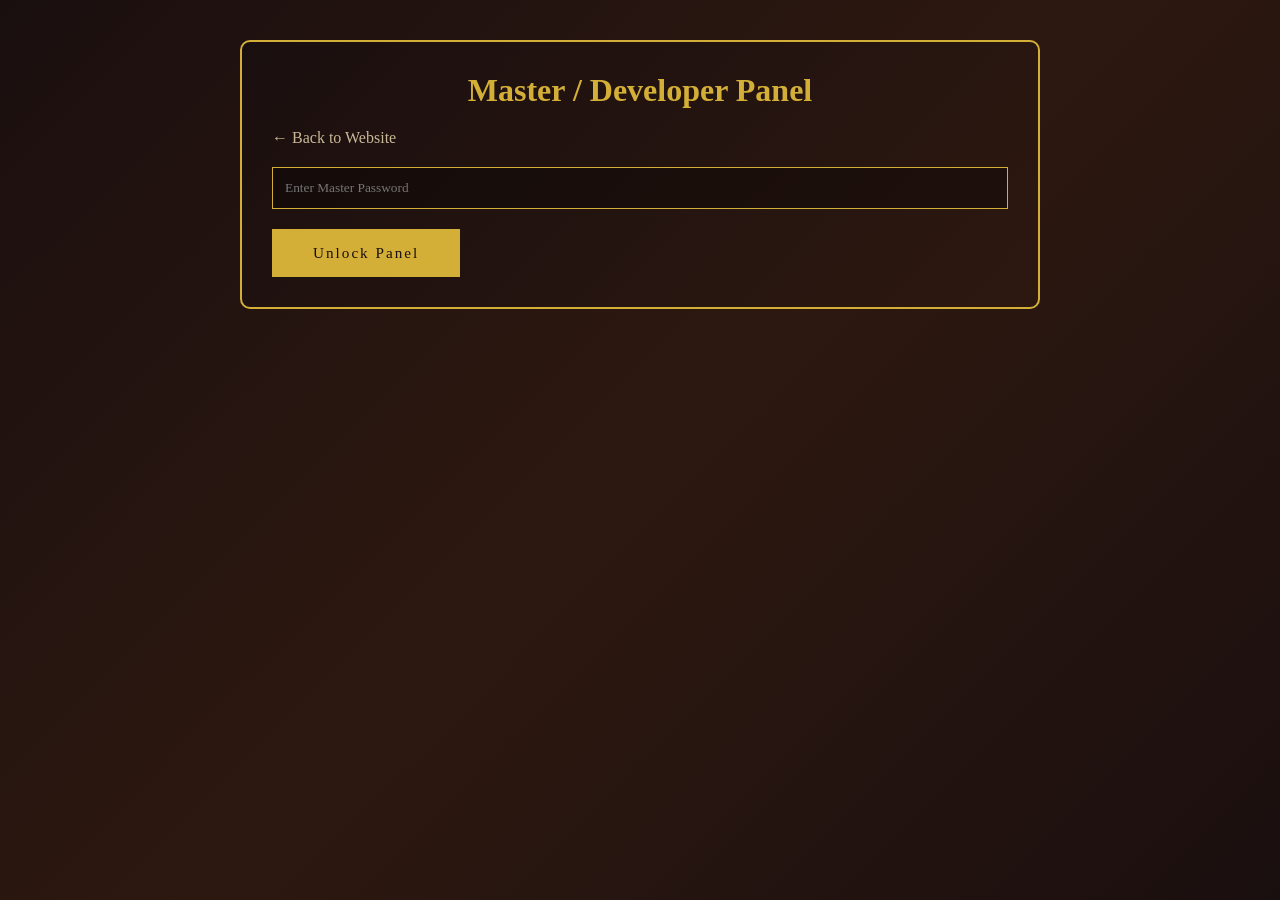
==== masterpanel.html @ 84616681 "Separate master panel into its own file (masterpanel.html)" ====
<!DOCTYPE html>
<html lang="en">
<head>
    <meta charset="UTF-8">
    <meta name="viewport" content="width=device-width, initial-scale=1.0">
    <title>Master / Developer Panel - House Of Viyara26</title>
    <style>
        * {
            margin: 0;
            padding: 0;
            box-sizing: border-box;
        }

        body {
            font-family: 'Georgia', 'Times New Roman', serif;
            background: linear-gradient(135deg, #1a0f0f 0%, #2d1810 50%, #1a0f0f 100%);
            color: #f0e6d2;
            min-height: 100vh;
            padding: 40px 20px;
        }

        .container {
            max-width: 800px;
            margin: 0 auto;
        }

        .panel {
            background: linear-gradient(135deg, #1a0f0f, #2d1810);
            border: 2px solid #d4af37;
            border-radius: 10px;
            padding: 30px;
        }

        h1 {
            color: #d4af37;
            margin-bottom: 20px;
            text-align: center;
            font-size: 2rem;
        }

        .nav-link {
            color: #c9b896;
            text-decoration: none;
            font-size: 1rem;
            margin-bottom: 20px;
            display: block;
        }

        .nav-link:hover {
            color: #d4af37;
        }

        .password-input {
            width: 100%;
            padding: 12px;
            margin-bottom: 20px;
            border: 1px solid #d4af37;
            background: rgba(0, 0, 0, 0.3);
            color: #f0e6d2;
            font-family: Georgia, serif;
        }

        .btn {
            padding: 14px 40px;
            border: 1px solid #d4af37;
            background: transparent;
            color: #d4af37;
            font-size: 0.95rem;
            letter-spacing: 2px;
            font-family: Georgia, serif;
            cursor: pointer;
            transition: all 0.3s ease;
        }

        .btn:hover {
            background: #d4af37;
            color: #1a0f0f;
        }

        .btn-primary {
            background: #d4af37;
            color: #1a0f0f;
        }

        .btn-primary:hover {
            background: #b8860b;
        }

        .section {
            margin-bottom: 30px;
            padding: 15px;
            border: 1px solid rgba(212, 175, 55, 0.3);
            border-radius: 5px;
        }

        .section h3 {
            color: #d4af37;
            margin-bottom: 15px;
        }

        .log-entry {
            padding: 8px;
            margin: 5px 0;
            border-left: 3px solid #d4af37;
            background: rgba(212, 175, 55, 0.05);
            color: #c9b896;
            font-family: monospace;
            font-size: 0.9rem;
        }

        .log-entry.error {
            border-left-color: #ff6b6b;
            background: rgba(255, 107, 107, 0.1);
        }

        .toggle-btn {
            background: #006400;
            border-color: #006400;
            color: white;
        }

        .toggle-btn.blocked {
            background: #8b0000;
            border-color: #8b0000;
        }

        .system-info {
            color: #c9b896;
            font-size: 0.95rem;
            line-height: 1.6;
        }
    </style>
</head>
<body>
    <div class="container">
        <div class="panel">
            <h1>Master / Developer Panel</h1>
            <a href="index.html" class="nav-link">← Back to Website</a>
            
            <div id="masterPasswordSection">
                <input type="password" id="masterPassword" class="password-input" placeholder="Enter Master Password">
                <button class="btn btn-primary" onclick="verifyMasterPassword()">Unlock Panel</button>
            </div>
            
            <div id="masterContent" style="display:none;">
                <div class="section">
                    <h3>Website Status Control</h3>
                    <button class="btn toggle-btn" id="blockToggleBtn" onclick="toggleWebsiteBlock()">Website Active</button>
                </div>
                
                <div class="section">
                    <h3>Diagnostic Logs</h3>
                    <div id="logContainer"></div>
                    <button class="btn" onclick="clearLogs()" style="margin-top:10px;">Clear Logs</button>
                </div>
                
                <div class="section">
                    <h3>System Info</h3>
                    <p id="systemInfo" class="system-info"></p>
                    <p id="productCount" class="system-info"></p>
                </div>
            </div>
        </div>
    </div>

    <script>
        let logs = [];
        let MASTER_PASSWORD = "admin123"; // Change this to your own secure password!

        function verifyMasterPassword() {
            const entered = document.getElementById('masterPassword').value;
            if (entered === MASTER_PASSWORD) {
                document.getElementById('masterPasswordSection').style.display = 'none';
                document.getElementById('masterContent').style.display = 'block';
                loadMasterPanelData();
            } else {
                alert('Incorrect password!');
            }
        }

        function loadMasterPanelData() {
            updateSystemInfo();
            updateWebsiteToggle();
            loadLogs();
        }

        function updateSystemInfo() {
            document.getElementById('systemInfo').innerText = `Browser: ${navigator.userAgent}\nDate: ${new Date().toLocaleString()}`;
            
            // Load products from localStorage to count them
            const savedProducts = localStorage.getItem('viyaraProducts');
            const products = savedProducts ? JSON.parse(savedProducts) : [];
            document.getElementById('productCount').innerText = `Total Products: ${products.length}`;
        }

        function updateWebsiteToggle() {
            const isBlocked = localStorage.getItem('siteBlocked') === 'true';
            const btn = document.getElementById('blockToggleBtn');
            if (isBlocked) {
                btn.classList.add('blocked');
                btn.innerText = 'Website Blocked (Click to Unblock)';
            } else {
                btn.classList.remove('blocked');
                btn.innerText = 'Website Active (Click to Block)';
            }
        }

        function toggleWebsiteBlock() {
            const isBlocked = localStorage.getItem('siteBlocked') === 'true';
            localStorage.setItem('siteBlocked', (!isBlocked).toString());
            updateWebsiteToggle();
        }

        function loadLogs() {
            const saved = localStorage.getItem('masterLogs');
            if (saved) logs = JSON.parse(saved);
            renderLogs();
        }

        function renderLogs() {
            const container = document.getElementById('logContainer');
            if (!logs.length) {
                container.innerHTML = '<p style="color: #888;">No logs yet</p>';
                return;
            }
            container.innerHTML = logs.map(log => `
                <div class="log-entry ${log.type === 'error' ? 'error' : ''}">
                    [${log.time}] ${log.message}
                </div>
            `).join('');
        }

        function clearLogs() {
            logs = [];
            localStorage.setItem('masterLogs', JSON.stringify(logs));
            renderLogs();
        }

        // Load initial data
        window.onload = function() {
            loadLogs();
        };
    </script>
</body>
</html>
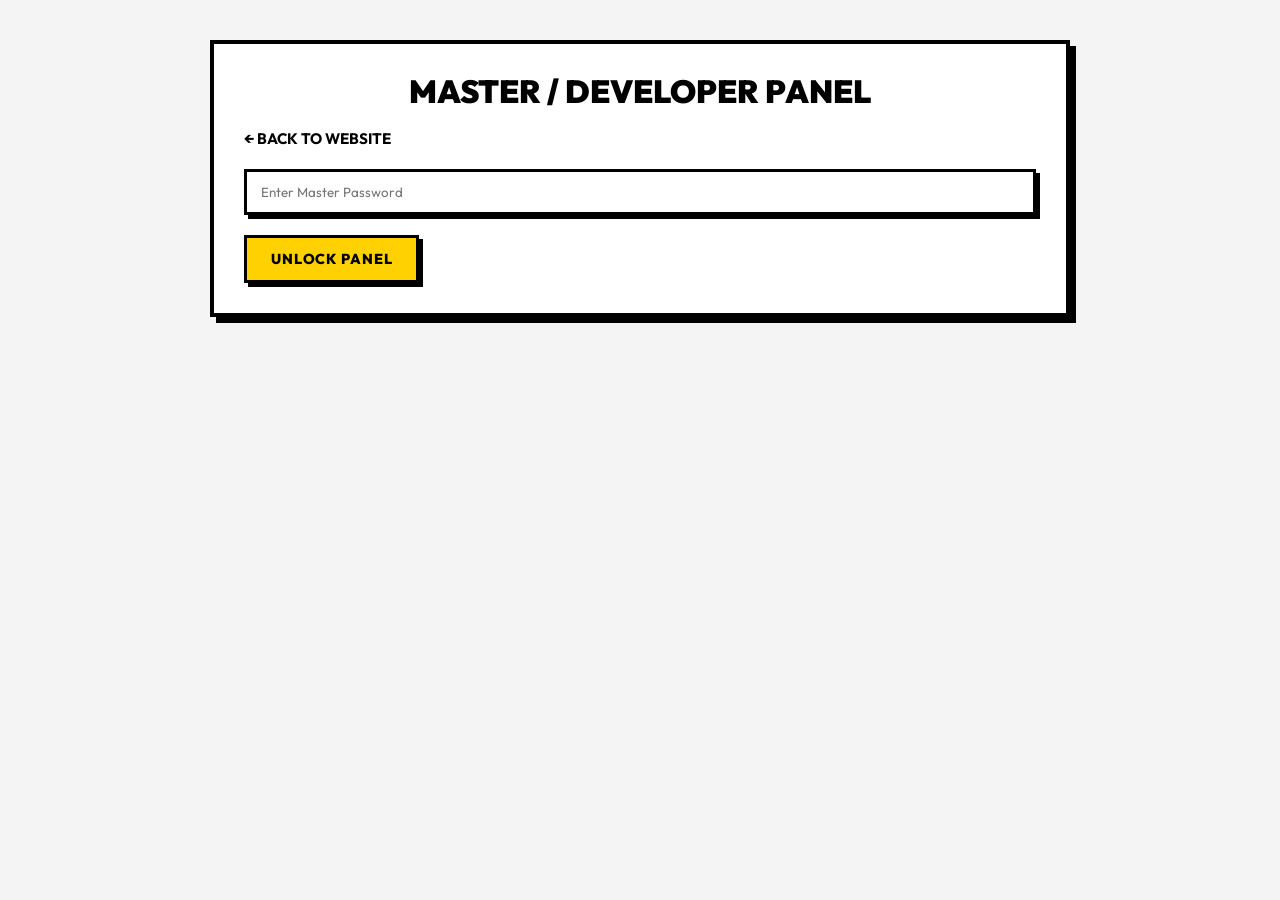
==== commit d41fabb3: "Refactor code structure for improved readability and maintainability" ====
--- a/masterpanel.html
+++ b/masterpanel.html
@@ -4,130 +4,302 @@
     <meta charset="UTF-8">
     <meta name="viewport" content="width=device-width, initial-scale=1.0">
     <title>Master / Developer Panel - House Of Viyara26</title>
+    <link rel="preconnect" href="https://fonts.googleapis.com">
+    <link rel="preconnect" href="https://fonts.gstatic.com" crossorigin>
+    <link href="https://fonts.googleapis.com/css2?family=Outfit:wght@400;500;600;700;800;900&display=swap" rel="stylesheet">
+    <link rel="stylesheet" href="sample design/style.css">
     <style>
+        :root {
+            --primary-color: #000000;
+            --bg-color: #f4f4f4;
+            --card-bg: #ffffff;
+            --accent-yellow: #FFD100;
+            --accent-blue: #00E0FF;
+            --accent-pink: #FF007A;
+            --accent-green: #00FF94;
+            --shadow-color: #000000;
+            --text-color: #000000;
+            --brutal-border: 4px solid #000000;
+            --brutal-shadow: 6px 6px 0px #000000;
+        }
+
         * {
             margin: 0;
             padding: 0;
             box-sizing: border-box;
+            font-family: 'Outfit', sans-serif;
         }
 
         body {
-            font-family: 'Georgia', 'Times New Roman', serif;
-            background: linear-gradient(135deg, #1a0f0f 0%, #2d1810 50%, #1a0f0f 100%);
-            color: #f0e6d2;
+            background: var(--bg-color);
+            color: var(--text-color);
             min-height: 100vh;
             padding: 40px 20px;
         }
 
         .container {
-            max-width: 800px;
+            max-width: 860px;
             margin: 0 auto;
         }
 
         .panel {
-            background: linear-gradient(135deg, #1a0f0f, #2d1810);
-            border: 2px solid #d4af37;
-            border-radius: 10px;
+            background: var(--card-bg);
+            border: var(--brutal-border);
             padding: 30px;
+            box-shadow: var(--brutal-shadow);
         }
 
         h1 {
-            color: #d4af37;
-            margin-bottom: 20px;
+            color: var(--text-color);
+            margin-bottom: 18px;
             text-align: center;
             font-size: 2rem;
+            text-transform: uppercase;
+            font-weight: 900;
         }
 
         .nav-link {
-            color: #c9b896;
+            color: #000;
             text-decoration: none;
-            font-size: 1rem;
+            font-size: 0.95rem;
             margin-bottom: 20px;
-            display: block;
+            display: inline-block;
+            font-weight: 700;
+            text-transform: uppercase;
         }
 
         .nav-link:hover {
-            color: #d4af37;
+            color: var(--accent-pink);
         }
 
         .password-input {
             width: 100%;
-            padding: 12px;
+            padding: 12px 14px;
             margin-bottom: 20px;
-            border: 1px solid #d4af37;
-            background: rgba(0, 0, 0, 0.3);
-            color: #f0e6d2;
-            font-family: Georgia, serif;
+            border: 3px solid #000;
+            background: #fff;
+            color: #000;
+            font-family: 'Outfit', sans-serif;
+            box-shadow: 4px 4px 0px var(--shadow-color);
         }
 
         .btn {
-            padding: 14px 40px;
-            border: 1px solid #d4af37;
-            background: transparent;
-            color: #d4af37;
-            font-size: 0.95rem;
-            letter-spacing: 2px;
-            font-family: Georgia, serif;
+            padding: 12px 24px;
+            border: 3px solid #000;
+            background: var(--accent-yellow);
+            color: #000;
+            font-size: 0.9rem;
+            letter-spacing: 0.06em;
+            font-family: 'Outfit', sans-serif;
             cursor: pointer;
-            transition: all 0.3s ease;
+            transition: all 0.2s ease;
+            font-weight: 800;
+            text-transform: uppercase;
+            box-shadow: 4px 4px 0px var(--shadow-color);
         }
 
         .btn:hover {
-            background: #d4af37;
-            color: #1a0f0f;
+            transform: translate(-2px, -2px);
+            box-shadow: 6px 6px 0px var(--shadow-color);
         }
 
         .btn-primary {
-            background: #d4af37;
-            color: #1a0f0f;
-        }
-
-        .btn-primary:hover {
-            background: #b8860b;
+            background: var(--accent-yellow);
         }
 
         .section {
-            margin-bottom: 30px;
-            padding: 15px;
-            border: 1px solid rgba(212, 175, 55, 0.3);
-            border-radius: 5px;
+            margin-bottom: 24px;
+            padding: 16px;
+            border: 3px solid #000;
+            background: #fff;
+            box-shadow: 4px 4px 0px var(--shadow-color);
         }
 
         .section h3 {
-            color: #d4af37;
-            margin-bottom: 15px;
+            color: var(--text-color);
+            margin-bottom: 12px;
+            text-transform: uppercase;
+            font-weight: 800;
         }
 
         .log-entry {
             padding: 8px;
-            margin: 5px 0;
-            border-left: 3px solid #d4af37;
-            background: rgba(212, 175, 55, 0.05);
-            color: #c9b896;
+            margin: 6px 0;
+            border-left: 4px solid #000;
+            background: #f7f7f7;
+            color: #333;
             font-family: monospace;
             font-size: 0.9rem;
         }
 
         .log-entry.error {
-            border-left-color: #ff6b6b;
-            background: rgba(255, 107, 107, 0.1);
+            border-left-color: var(--accent-pink);
+            background: #fff2f7;
         }
 
         .toggle-btn {
-            background: #006400;
-            border-color: #006400;
-            color: white;
+            background: var(--accent-green);
+            border-color: #000;
+            color: #000;
         }
 
         .toggle-btn.blocked {
-            background: #8b0000;
-            border-color: #8b0000;
+            background: var(--accent-pink);
+            color: #fff;
         }
 
         .system-info {
-            color: #c9b896;
+            color: #333;
             font-size: 0.95rem;
             line-height: 1.6;
+            font-weight: 600;
+        }
+    </style>
+    <link rel="preconnect" href="https://fonts.googleapis.com">
+    <link rel="preconnect" href="https://fonts.gstatic.com" crossorigin>
+    <link href="https://fonts.googleapis.com/css2?family=Outfit:wght@400;500;600;700;800;900&display=swap" rel="stylesheet">
+    <link rel="stylesheet" href="sample%20design/style.css">
+    <style>
+        :root {
+            --primary-color: #000000;
+            --bg-color: #f4f4f4;
+            --card-bg: #ffffff;
+            --accent-yellow: #FFD100;
+            --accent-blue: #00E0FF;
+            --accent-pink: #FF007A;
+            --accent-green: #00FF94;
+            --shadow-color: #000000;
+            --text-color: #000000;
+            --brutal-border: 4px solid #000000;
+            --brutal-shadow: 6px 6px 0px #000000;
+        }
+
+        * {
+            margin: 0;
+            padding: 0;
+            box-sizing: border-box;
+            font-family: 'Outfit', sans-serif;
+        }
+
+        body {
+            background: var(--bg-color);
+            color: var(--text-color);
+            min-height: 100vh;
+            padding: 40px 20px;
+        }
+
+        .container {
+            max-width: 860px;
+            margin: 0 auto;
+        }
+
+        .panel {
+            background: var(--card-bg);
+            border: var(--brutal-border);
+            padding: 30px;
+            box-shadow: var(--brutal-shadow);
+        }
+
+        h1 {
+            color: var(--text-color);
+            margin-bottom: 18px;
+            text-align: center;
+            font-size: 2rem;
+            text-transform: uppercase;
+            font-weight: 900;
+        }
+
+        .nav-link {
+            color: #000;
+            text-decoration: none;
+            font-size: 0.95rem;
+            margin-bottom: 20px;
+            display: inline-block;
+            font-weight: 700;
+            text-transform: uppercase;
+        }
+
+        .nav-link:hover {
+            color: var(--accent-pink);
+        }
+
+        .password-input {
+            width: 100%;
+            padding: 12px 14px;
+            margin-bottom: 20px;
+            border: 3px solid #000;
+            background: #fff;
+            color: #000;
+            font-family: 'Outfit', sans-serif;
+            box-shadow: 4px 4px 0px var(--shadow-color);
+        }
+
+        .btn {
+            padding: 12px 24px;
+            border: 3px solid #000;
+            background: var(--accent-yellow);
+            color: #000;
+            font-size: 0.9rem;
+            letter-spacing: 0.06em;
+            font-family: 'Outfit', sans-serif;
+            cursor: pointer;
+            transition: all 0.2s ease;
+            font-weight: 800;
+            text-transform: uppercase;
+            box-shadow: 4px 4px 0px var(--shadow-color);
+        }
+
+        .btn:hover {
+            transform: translate(-2px, -2px);
+            box-shadow: 6px 6px 0px var(--shadow-color);
+        }
+
+        .section {
+            margin-bottom: 24px;
+            padding: 16px;
+            border: 3px solid #000;
+            background: #fff;
+            box-shadow: 4px 4px 0px var(--shadow-color);
+        }
+
+        .section h3 {
+            color: var(--text-color);
+            margin-bottom: 12px;
+            text-transform: uppercase;
+            font-weight: 800;
+        }
+
+        .log-entry {
+            padding: 8px;
+            margin: 6px 0;
+            border-left: 4px solid #000;
+            background: #f7f7f7;
+            color: #333;
+            font-family: monospace;
+            font-size: 0.9rem;
+        }
+
+        .log-entry.error {
+            border-left-color: var(--accent-pink);
+            background: #fff2f7;
+        }
+
+        .toggle-btn {
+            background: var(--accent-green);
+            border-color: #000;
+            color: #000;
+        }
+
+        .toggle-btn.blocked {
+            background: var(--accent-pink);
+            color: #fff;
+        }
+
+        .system-info {
+            color: #333;
+            font-size: 0.95rem;
+            line-height: 1.6;
+            font-weight: 600;
         }
     </style>
 </head>
@@ -242,4 +414,4 @@
         };
     </script>
 </body>
-</html>
+</html>
--- a/sample design/style.css
+++ b/sample design/style.css
@@ -0,0 +1,3136 @@
+:root {
+    --primary-color: #000000;
+    --bg-color: #f4f4f4;
+    --card-bg: #ffffff;
+    --accent-yellow: #FFD100;
+    --accent-blue: #00E0FF;
+    --accent-pink: #FF007A;
+    --accent-green: #00FF94;
+    --shadow-color: #000000;
+    --text-color: #000000;
+    --brutal-border: 4px solid #000000;
+    --brutal-shadow: 6px 6px 0px #000000;
+    --container-max-width: 1400px;
+    --section-padding: 40px 40px; /* Reduced from 80px */
+}
+
+[data-theme="dark"] {
+    --bg-color: #121212;
+    --card-bg: #1E1E1E;
+    --text-color: #ffffff;
+    --shadow-color: var(--accent-yellow);
+    --brutal-shadow: 8px 8px 0px var(--accent-yellow);
+}
+
+* {
+    margin: 0;
+    padding: 0;
+    box-sizing: border-box;
+    font-family: 'Outfit', sans-serif;
+}
+
+html, body {
+    overflow-x: hidden;
+    width: 100%;
+    position: relative;
+}
+
+img, video, canvas, svg {
+    max-width: 100%;
+    height: auto;
+}
+
+body {
+    background-color: var(--bg-color);
+    color: var(--text-color);
+    line-height: 1.4;
+    overflow-x: hidden;
+    /* transition removed for better performance */
+}
+
+/* --- Typography --- */
+h1, h2, h3, h4 {
+    text-transform: uppercase;
+    font-weight: 900;
+    line-height: 1.1;
+}
+
+/* --- Layout --- */
+.header {
+    background: var(--card-bg);
+    border-bottom: var(--brutal-border);
+    padding: 10px 0; /* Adjusted padding */
+    position: sticky;
+    top: 0;
+    z-index: 1000;
+    min-height: 90px; /* Increased height for better clearance */
+    display: flex;
+    align-items: center;
+}
+
+.header-container {
+    max-width: var(--container-max-width);
+    margin: 0 auto;
+    display: flex;
+    justify-content: space-between;
+    align-items: center;
+    padding: 0 40px;
+    gap: 30px;
+    width: 100%;
+}
+
+.logo {
+    margin: 0 10px 0 0;
+    display: flex;
+    align-items: center;
+}
+
+.logo h1 {
+    margin: 0;
+    line-height: 1;
+}
+
+.logo h1 a {
+    font-size: 1.6rem; /* Slightly smaller for better fit */
+    color: inherit;
+    text-decoration: none;
+    background: var(--accent-yellow);
+    padding: 6px 12px;
+    border: 3px solid #000;
+    box-shadow: 4px 4px 0px #000;
+    display: inline-flex;
+    align-items: center;
+    white-space: nowrap;
+    transform: translateY(0); /* Reset transform */
+}
+
+.nav-links {
+    display: flex;
+    gap: 25px;
+    list-style: none;
+    align-items: center;
+    margin: 0;
+}
+
+.nav-links a {
+    text-decoration: none;
+    color: var(--text-color);
+    font-weight: 800;
+    text-transform: uppercase;
+    font-size: 0.9rem;
+    padding: 10px 15px;
+    border: 3px solid transparent; /* Match border thickness for alignment */
+    transition: all 0.2s;
+    white-space: nowrap;
+    display: inline-flex;
+    align-items: center;
+}
+
+.nav-links a:hover {
+    background: var(--accent-blue);
+    color: #000;
+    border: 3px solid #000;
+    box-shadow: 3px 3px 0px #000;
+}
+
+.header-search-container {
+    position: relative;
+    display: flex;
+    align-items: center;
+    margin: 0;
+    flex: 1; /* Reduced from 3 to take less priority */
+    min-width: 150px; /* Reduced min-width */
+    max-width: 250px; /* Significantly reduced max-width to eliminate empty space */
+    height: 48px;
+}
+
+.header-search-icon {
+    position: absolute;
+    left: 15px;
+    font-size: 1.1rem;
+    color: #000;
+    z-index: 2;
+    pointer-events: none; /* Icon shouldn't interfere with clicks */
+}
+
+.header-search-input {
+    width: 100%;
+    height: 100%;
+    padding: 0 15px 0 50px; /* Slightly more left padding for the icon */
+    border: 3px solid #000;
+    font-weight: 700;
+    font-size: 1rem; /* Slightly larger font */
+    outline: none;
+    box-shadow: 4px 4px 0px #000;
+    background: var(--card-bg);
+    color: var(--text-color);
+    display: block; /* Ensure it behaves as a block element */
+}
+
+.header-search-input::placeholder {
+    color: #666;
+    opacity: 1;
+    font-weight: 600;
+}
+
+.header-search-input:focus {
+    background: var(--accent-yellow);
+    box-shadow: 5px 5px 0px #000;
+}
+
+.header-actions {
+    display: flex;
+    gap: 15px;
+    align-items: center;
+}
+
+/* --- Buttons --- */
+.btn {
+    padding: 12px 24px;
+    font-weight: 900;
+    text-transform: uppercase;
+    cursor: pointer;
+    border: var(--brutal-border);
+    box-shadow: 4px 4px 0px var(--shadow-color);
+    transition: all 0.1s;
+    text-decoration: none;
+    display: inline-flex;
+    align-items: center;
+    justify-content: center;
+    font-size: 0.95rem;
+    gap: 8px;
+    color: #000;
+}
+
+.btn:active {
+    box-shadow: 0px 0px 0px var(--shadow-color);
+    transform: translate(4px, 4px);
+}
+
+.btn-primary { background: var(--accent-yellow); }
+.btn-secondary { background: var(--accent-blue); }
+
+.icon-btn {
+    background: var(--card-bg);
+    border: 3px solid #000;
+    width: 45px; /* Increased size for better alignment */
+    height: 45px;
+    display: flex;
+    align-items: center;
+    justify-content: center;
+    cursor: pointer;
+    font-size: 1.2rem;
+    color: var(--text-color);
+    transition: all 0.2s;
+    position: relative;
+    box-shadow: 3px 3px 0px #000;
+}
+
+.icon-btn:hover {
+    background: var(--accent-green);
+    transform: translate(-1px, -1px);
+    box-shadow: 4px 4px 0px #000;
+}
+
+.menu-btn {
+    display: none; /* Hidden on desktop */
+    flex-direction: column;
+    height: auto;
+    padding: 8px 12px;
+}
+
+.menu-text {
+    font-size: 0.6rem;
+    font-weight: 900;
+    margin-top: 4px;
+}
+
+.cart-badge {
+    position: absolute;
+    top: -5px; /* Adjusted position */
+    right: -5px;
+    background: var(--accent-pink);
+    color: #fff;
+    font-size: 0.7rem;
+    font-weight: 900;
+    min-width: 18px;
+    height: 18px;
+    display: flex;
+    align-items: center;
+    justify-content: center;
+    border: 2px solid #000;
+    border-radius: 50%;
+    padding: 2px;
+    z-index: 5;
+}
+
+/* --- Hero Section --- */
+.hero {
+    display: flex;
+    padding: var(--section-padding);
+    gap: 40px; /* Reduced from 60px */
+    align-items: center;
+    max-width: var(--container-max-width);
+    margin: 0 auto;
+    min-height: 50vh; /* Reduced from 70vh */
+}
+
+.hero-content {
+    flex: 1.2;
+}
+
+.hero-tag {
+    background: var(--accent-pink);
+    color: #fff;
+    padding: 4px 12px;
+    border: 3px solid #000;
+    font-weight: 900;
+    margin-bottom: 16px;
+    display: inline-block;
+    box-shadow: 2px 2px 0px #000;
+    font-size: 0.8rem;
+}
+
+.hero h1 {
+    font-size: 4rem; /* Reduced from 5.5rem */
+    margin-bottom: 20px;
+    color: var(--text-color);
+}
+
+.hero p {
+    font-size: 1.1rem; /* Reduced from 1.4rem */
+    font-weight: 600;
+    margin-bottom: 30px;
+    max-width: 500px;
+}
+
+.hero-btns {
+    display: flex;
+    gap: 12px;
+}
+
+.hero-image {
+    flex: 1;
+    border: 6px solid #000;
+    box-shadow: 12px 12px 0px var(--accent-blue);
+    overflow: hidden;
+    height: 450px; /* Adjusted height for better aspect ratio */
+}
+
+.hero-image img {
+    width: 100%;
+    height: 100%;
+    display: block;
+    object-fit: cover; /* Fill the entire container */
+    object-position: center 30%; /* Focus on the top/middle of the bottle to keep it visible */
+    transition: opacity 0.6s ease;
+}
+
+.hero-image img.fade-out {
+    opacity: 0;
+}
+
+/* --- Preloader & Loading System --- */
+html.is-loading body {
+    overflow: hidden;
+}
+
+#preloader {
+    position: fixed;
+    top: 0;
+    left: 0;
+    width: 100%;
+    height: 100%;
+    background: var(--accent-yellow);
+    z-index: 99999;
+    display: flex;
+    flex-direction: column;
+    align-items: center;
+    justify-content: center;
+    transition: opacity 0.45s ease, visibility 0.45s;
+    overflow: hidden;
+}
+
+#preloader::before,
+#preloader::after {
+    content: '';
+    position: absolute;
+    width: 300px;
+    height: 300px;
+    border: 6px solid #000;
+    opacity: 0.08;
+    animation: loaderSpin 12s linear infinite;
+}
+
+#preloader::before {
+    top: -80px;
+    right: -80px;
+    background: var(--accent-pink);
+}
+
+#preloader::after {
+    bottom: -100px;
+    left: -100px;
+    background: var(--accent-blue);
+    animation-direction: reverse;
+    animation-duration: 16s;
+}
+
+#preloader.fade-out {
+    opacity: 0;
+    visibility: hidden;
+    pointer-events: none;
+}
+
+.loader-scene {
+    position: relative;
+    margin-bottom: 28px;
+    z-index: 2;
+}
+
+.loader-orbit {
+    position: absolute;
+    top: 50%;
+    left: 50%;
+    width: 140px;
+    height: 140px;
+    margin: -70px 0 0 -70px;
+    animation: loaderSpin 3s linear infinite;
+}
+
+.loader-orbit span {
+    position: absolute;
+    width: 18px;
+    height: 18px;
+    background: #000;
+    border: 3px solid #000;
+    box-shadow: 3px 3px 0 var(--accent-pink);
+}
+
+.loader-orbit span:nth-child(1) { top: 0; left: 50%; transform: translateX(-50%); background: var(--accent-pink); }
+.loader-orbit span:nth-child(2) { bottom: 10px; left: 10px; background: var(--accent-blue); }
+.loader-orbit span:nth-child(3) { bottom: 10px; right: 10px; background: var(--accent-green); }
+
+.loader-logo {
+    position: relative;
+    font-size: 2.4rem;
+    font-weight: 900;
+    background: #000;
+    color: #fff;
+    padding: 12px 28px;
+    border: 5px solid #000;
+    box-shadow: 10px 10px 0px #000;
+    animation: loaderBounce 0.7s ease-in-out infinite alternate;
+    z-index: 2;
+}
+
+.loader-bar-container {
+    width: min(280px, 80vw);
+    height: 28px;
+    background: #fff;
+    border: 4px solid #000;
+    position: relative;
+    overflow: hidden;
+    z-index: 2;
+    box-shadow: 5px 5px 0 #000;
+}
+
+.loader-bar {
+    width: 0%;
+    height: 100%;
+    background: linear-gradient(90deg, var(--accent-blue), var(--accent-pink), var(--accent-green));
+    background-size: 200% 100%;
+    animation: loaderShimmer 1.2s linear infinite;
+    transition: width 0.25s ease-out;
+}
+
+.loader-percent {
+    margin-top: 10px;
+    font-weight: 900;
+    font-size: 1.1rem;
+    letter-spacing: 1px;
+    z-index: 2;
+}
+
+.loader-text {
+    margin-top: 8px;
+    font-weight: 800;
+    text-transform: uppercase;
+    letter-spacing: 2px;
+    font-size: 0.85rem;
+    opacity: 0.85;
+    z-index: 2;
+    min-height: 1.2em;
+}
+
+/* Page transition overlay */
+#page-transition {
+    position: fixed;
+    inset: 0;
+    background: var(--accent-yellow);
+    z-index: 99998;
+    display: flex;
+    flex-direction: column;
+    align-items: center;
+    justify-content: center;
+    opacity: 0;
+    visibility: hidden;
+    pointer-events: none;
+    transition: opacity 0.25s ease, visibility 0.25s;
+}
+
+#page-transition.active {
+    opacity: 1;
+    visibility: visible;
+    pointer-events: all;
+}
+
+.page-transition-logo {
+    font-size: 1.8rem;
+    font-weight: 900;
+    background: #000;
+    color: #fff;
+    padding: 8px 20px;
+    border: 4px solid #000;
+    box-shadow: 6px 6px 0 #000;
+    animation: loaderBounce 0.5s ease-in-out infinite alternate;
+}
+
+.page-transition-text {
+    margin-top: 16px;
+    font-weight: 800;
+    text-transform: uppercase;
+    letter-spacing: 2px;
+    font-size: 0.8rem;
+}
+
+/* Lazy-loaded media */
+.lazy-loading,
+img[data-src],
+video[data-src] {
+    background: linear-gradient(110deg, #e8e8e8 8%, #f5f5f5 18%, #e8e8e8 33%);
+    background-size: 200% 100%;
+    animation: lazyShimmer 1.4s ease-in-out infinite;
+}
+
+[data-theme="dark"] .lazy-loading,
+[data-theme="dark"] img[data-src],
+[data-theme="dark"] video[data-src] {
+    background: linear-gradient(110deg, #2a2a2a 8%, #333 18%, #2a2a2a 33%);
+    background-size: 200% 100%;
+}
+
+img.lazy-loaded,
+video.lazy-loaded {
+    animation: lazyFadeIn 0.4s ease forwards;
+}
+
+.product-img img.lazy-loading {
+    filter: blur(8px);
+    transform: scale(1.02);
+}
+
+.product-img img.lazy-loaded {
+    filter: none;
+    transform: none;
+}
+
+.gallery-item.lazy-loading {
+    filter: blur(12px);
+}
+
+.gallery-item.lazy-loaded {
+    filter: none;
+}
+
+.video-placeholder {
+    display: flex;
+    align-items: center;
+    justify-content: center;
+    background: #111;
+    color: #fff;
+    cursor: pointer;
+    position: absolute;
+    inset: 0;
+    z-index: 3;
+}
+
+.video-placeholder i {
+    font-size: 3rem;
+    background: var(--accent-yellow);
+    color: #000;
+    width: 80px;
+    height: 80px;
+    border-radius: 50%;
+    display: flex;
+    align-items: center;
+    justify-content: center;
+    border: 4px solid #000;
+    box-shadow: 6px 6px 0 #000;
+    transition: transform 0.2s;
+}
+
+.video-placeholder:hover i {
+    transform: scale(1.08);
+}
+
+@keyframes loaderBounce {
+    from { transform: scale(1) rotate(-1deg); }
+    to { transform: scale(1.06) rotate(1deg); }
+}
+
+@keyframes loaderSpin {
+    from { transform: rotate(0deg); }
+    to { transform: rotate(360deg); }
+}
+
+@keyframes loaderShimmer {
+    0% { background-position: 200% 0; }
+    100% { background-position: -200% 0; }
+}
+
+@keyframes lazyShimmer {
+    0% { background-position: 200% 0; }
+    100% { background-position: -200% 0; }
+}
+
+@keyframes lazyFadeIn {
+    from { opacity: 0.6; }
+    to { opacity: 1; }
+}
+
+/* --- End Preloader --- */
+
+/* --- Category Cards Optimization --- */
+
+/* --- Mobile Category Scroll --- */
+/* Removed as per user request (fig two) */
+
+/* --- Sections --- */
+.products-section, .categories {
+    padding: 30px 40px; /* More compact */
+    max-width: var(--container-max-width);
+    margin: 0 auto;
+}
+
+.section-header {
+    display: flex;
+    justify-content: space-between;
+    align-items: center;
+    margin-bottom: 30px;
+    padding-bottom: 10px;
+    border-bottom: 4px solid #000;
+}
+
+.section-header h2 {
+    font-size: 2.2rem; /* Reduced from 2.8rem */
+}
+
+.view-all {
+    font-weight: 900;
+    text-decoration: none;
+    color: #000;
+    background: var(--accent-blue);
+    padding: 8px 16px;
+    border: 3px solid #000;
+    box-shadow: 4px 4px 0px #000;
+    font-size: 0.9rem;
+}
+
+.view-all:hover {
+    transform: translate(-2px, -2px);
+    box-shadow: 6px 6px 0px #000;
+}
+
+/* --- Categories --- */
+.category-grid {
+    display: grid;
+    grid-template-columns: repeat(auto-fit, minmax(220px, 1fr));
+    gap: 30px;
+}
+
+.category-card {
+    height: 350px;
+    position: relative;
+    border: var(--brutal-border);
+    box-shadow: var(--brutal-shadow);
+    text-decoration: none;
+    overflow: hidden;
+    display: flex;
+    align-items: flex-end;
+    padding: 30px;
+    transition: all 0.2s;
+}
+
+.category-card:hover {
+    transform: translate(-4px, -4px);
+    box-shadow: 12px 12px 0px var(--shadow-color);
+}
+
+.saree-cat { background: linear-gradient(rgba(0,0,0,0.2), rgba(0,0,0,0.4)), url('https://images.unsplash.com/photo-1610030469983-98e550d6193c?w=600&q=60'); background-size: cover; background-position: center; }
+.kurtis-cat { background: linear-gradient(rgba(0,0,0,0.2), rgba(0,0,0,0.4)), url('https://images.unsplash.com/photo-1609357605129-26f69add5d6e?w=600&q=60'); background-size: cover; background-position: center; }
+.ethnic-cat { background: linear-gradient(rgba(0,0,0,0.2), rgba(0,0,0,0.4)), url('https://images.unsplash.com/photo-1610030470200-a616238b6d49?w=600&q=60'); background-size: cover; background-position: center; }
+.party-cat { background: linear-gradient(rgba(0,0,0,0.2), rgba(0,0,0,0.4)), url('https://images.unsplash.com/photo-1595777457583-95e059d581b8?w=600&q=60'); background-size: cover; background-position: center; }
+.casual-cat { background: linear-gradient(rgba(0,0,0,0.2), rgba(0,0,0,0.4)), url('https://images.unsplash.com/photo-1539109136881-3be0616acf4b?w=600&q=60'); background-size: cover; background-position: center; }
+
+/* Banners Section */
+.banners-section {
+    padding: var(--section-padding);
+    max-width: var(--container-max-width);
+    margin: 0 auto;
+}
+
+.banners-carousel {
+    display: grid;
+    grid-template-columns: repeat(auto-fit, minmax(350px, 1fr));
+    gap: 24px;
+}
+
+.banner-card {
+    position: relative;
+    height: 420px;
+    border: var(--brutal-border);
+    box-shadow: var(--brutal-shadow);
+    overflow: hidden;
+    transition: all 0.2s ease;
+    opacity: 0;
+    transform: scale(0.98);
+    position: absolute;
+    inset: 0;
+    width: 100%;
+}
+
+.banner-card.active {
+    opacity: 1;
+    transform: scale(1);
+    position: relative;
+}
+
+.banner-slide {
+    transition: opacity 0.8s ease, transform 0.8s ease;
+}
+
+.banner-card:hover {
+    transform: translate(-2px, -2px);
+    box-shadow: 8px 8px 0px var(--shadow-color);
+}
+
+.banner-card img {
+    width: 100%;
+    height: 100%;
+    object-fit: cover;
+}
+
+.banner-slider {
+    position: relative;
+    min-height: 420px;
+}
+
+.banner-dots {
+    display: flex;
+    justify-content: center;
+    gap: 8px;
+    margin-top: 18px;
+}
+
+.banner-dot {
+    width: 12px;
+    height: 12px;
+    border-radius: 50%;
+    border: none;
+    background: rgba(255,255,255,0.55);
+    cursor: pointer;
+    transition: transform 0.2s ease, background 0.2s ease;
+}
+
+.banner-dot.active {
+    background: var(--accent-yellow);
+    transform: scale(1.2);
+}
+
+.banner-overlay {
+    position: absolute;
+    bottom: 0;
+    left: 0;
+    right: 0;
+    background: linear-gradient(to top, rgba(0,0,0,0.85), transparent);
+    padding: 24px;
+    display: flex;
+    flex-direction: column;
+    justify-content: flex-end;
+}
+
+.banner-title {
+    font-size: 1.4rem;
+    font-weight: 900;
+    color: white;
+    text-transform: uppercase;
+    margin-bottom: 6px;
+}
+
+.banner-subtitle {
+    font-size: 0.95rem;
+    font-weight: 600;
+    color: rgba(255,255,255,0.9);
+    margin-bottom: 12px;
+}
+
+.banner-cta {
+    display: inline-flex;
+    align-items: center;
+    gap: 8px;
+    padding: 8px 16px;
+    background: var(--accent-yellow);
+    color: #000;
+    font-weight: 900;
+    text-transform: uppercase;
+    font-size: 0.8rem;
+    border: 3px solid #000;
+    box-shadow: 3px 3px 0px #000;
+    text-decoration: none;
+    width: fit-content;
+}
+
+.banner-cta:hover {
+    transform: translate(-1px, -1px);
+    box-shadow: 4px 4px 0px #000;
+}
+
+.cat-info {
+    color: #fff;
+    z-index: 2;
+}
+
+.cat-info h3 {
+    font-size: 1.8rem; /* Slightly reduced for 3-column layout */
+    margin-bottom: 10px;
+    text-shadow: 2px 2px 0px #000;
+}
+
+.cat-info span {
+    font-weight: 900;
+    background: #fff;
+    color: #000;
+    padding: 6px 16px;
+    border: 3px solid #000;
+    box-shadow: 3px 3px 0px #000;
+}
+
+/* --- Shop Layout --- */
+.shop-layout {
+    display: grid;
+    grid-template-columns: 280px 1fr;
+    gap: 40px;
+    align-items: start;
+}
+
+.shop-sidebar {
+    position: sticky;
+    top: 100px;
+}
+
+.filter-group {
+    background: var(--card-bg);
+    border: 4px solid #000;
+    padding: 24px;
+    box-shadow: 6px 6px 0px #000;
+    margin-bottom: 30px;
+}
+
+.filter-group h3 {
+    font-size: 1.2rem;
+    margin-bottom: 20px;
+    border-bottom: 3px solid #000;
+    padding-bottom: 8px;
+    color: var(--text-color);
+}
+
+/* Ensure links in filter groups aren't plain blue */
+.filter-group a {
+    color: var(--text-color);
+    text-decoration: none;
+    font-weight: 700;
+}
+
+.filter-group a:hover {
+    color: var(--accent-pink);
+}
+
+.custom-radio {
+    display: flex;
+    align-items: center;
+    gap: 12px;
+    margin-bottom: 12px;
+    cursor: pointer;
+    font-weight: 700;
+    font-size: 0.95rem;
+    color: var(--text-color);
+}
+
+.custom-radio input[type="radio"] {
+    width: 20px;
+    height: 20px;
+    border: 3px solid #000;
+    appearance: none;
+    cursor: pointer;
+    background: var(--card-bg);
+    transition: all 0.2s;
+}
+
+.custom-radio input[type="radio"]:checked {
+    background: var(--accent-yellow);
+    box-shadow: inset 0 0 0 3px var(--card-bg);
+}
+
+.brutal-select {
+    width: 100%;
+    padding: 10px;
+    border: 3px solid #000;
+    font-weight: 800;
+    background: var(--card-bg);
+    color: var(--text-color);
+    cursor: pointer;
+    outline: none;
+}
+
+.brutal-select:focus {
+    background: var(--accent-blue);
+}
+
+/* --- Product Cards --- */
+.products-grid {
+    display: grid;
+    grid-template-columns: repeat(auto-fill, minmax(300px, 1fr));
+    gap: 40px;
+}
+
+..product-card {
+    background: var(--card-bg);
+    border: var(--brutal-border);
+    box-shadow: var(--brutal-shadow);
+    transition: all 0.2s;
+    display: flex;
+    flex-direction: column;
+}
+
+.product-card.skeleton-card {
+    background: #f7f7f7;
+    border-color: #e3e3e3;
+    box-shadow: none;
+    overflow: hidden;
+}
+
+.product-card.skeleton-card .product-img {
+    background: linear-gradient(90deg, #ececec 0%, #f6f6f6 50%, #ececec 100%);
+    background-size: 200% 100%;
+    animation: pulse 1.5s ease-in-out infinite;
+}
+
+.product-card.skeleton-card .product-info {
+    display: grid;
+    gap: 12px;
+    padding: 20px;
+}
+
+.skeleton-line {
+    width: 100%;
+    height: 16px;
+    background: linear-gradient(90deg, #ececec 0%, #f6f6f6 50%, #ececec 100%);
+    background-size: 200% 100%;
+    animation: pulse 1.5s ease-in-out infinite;
+    border-radius: 999px;
+}
+
+.skeleton-title {
+    width: 70%;
+    height: 22px;
+}
+
+.skeleton-price {
+    width: 45%;
+    height: 20px;
+}
+
+@keyframes pulse {
+    0% { background-position: 200% 0; }
+    100% { background-position: -200% 0; }
+}
+
+.product-card:hover {
+    transform: translate(-3px, -3px);
+    box-shadow: 11px 11px 0px var(--shadow-color);
+}
+
+.product-img {
+    position: relative;
+    background: #eee; /* Placeholder color to prevent layout shift */
+    aspect-ratio: 1 / 1;
+    overflow: hidden;
+    border-bottom: var(--brutal-border);
+}
+
+.product-img img {
+    width: 100%;
+    height: 100%;
+    object-fit: cover;
+    transition: transform 0.5s cubic-bezier(0.4, 0, 0.2, 1);
+    display: block;
+}
+
+.product-card:hover .product-img img {
+    transform: scale(1.05);
+}
+
+.add-to-cart-overlay {
+    position: absolute;
+    bottom: 20px;
+    left: 50%;
+    transform: translate(-50%, 20px);
+    width: 85%;
+    padding: 12px;
+    background: var(--accent-yellow);
+    border: 3px solid #000;
+    font-weight: 900;
+    cursor: pointer;
+    opacity: 0;
+    transition: all 0.3s;
+}
+
+.product-card:hover .add-to-cart-overlay {
+    opacity: 1;
+    transform: translate(-50%, 0);
+}
+
+.product-wishlist-btn {
+    position: absolute;
+    top: 10px;
+    right: 10px;
+    width: 40px;
+    height: 40px;
+    border: 4px solid #000;
+    background: #fff;
+    box-shadow: 4px 4px 0px #000;
+    display: flex;
+    align-items: center;
+    justify-content: center;
+    cursor: pointer;
+    transition: all 0.1s;
+}
+
+.product-wishlist-btn:hover {
+    transform: translate(-2px, -2px);
+    box-shadow: 6px 6px 0px #000;
+}
+
+.product-wishlist-btn:active {
+    transform: translate(0, 0);
+    box-shadow: 2px 2px 0px #000;
+}
+
+.product-wishlist-btn i {
+    font-size: 1rem;
+}
+
+.product-info {
+    padding: 20px;
+    flex: 1;
+}
+
+.product-info h3 {
+    font-size: 1.4rem;
+    margin-bottom: 8px;
+}
+
+.product-info p {
+    font-size: 0.9rem;
+    color: #666;
+    margin-bottom: 15px;
+    display: -webkit-box;
+    -webkit-line-clamp: 2;
+    -webkit-box-orient: vertical;
+    overflow: hidden;
+}
+
+.product-price {
+    font-size: 1.6rem;
+    font-weight: 900;
+    color: var(--accent-pink);
+}
+
+/* --- Cart Drawer --- */
+.cart-drawer-overlay {
+    position: fixed;
+    top: 0;
+    left: 0;
+    width: 100%;
+    height: 100%;
+    background: rgba(0,0,0,0.6);
+    display: none;
+    z-index: 2000;
+    backdrop-filter: blur(4px);
+}
+
+.cart-drawer-overlay.active { display: block; }
+
+.cart-drawer {
+    position: fixed;
+    top: 0;
+    right: -500px;
+    width: 450px;
+    max-width: 100%;
+    height: 100vh;
+    background: var(--card-bg);
+    border-left: 8px solid #000;
+    z-index: 2500;
+    transition: all 0.3s ease;
+    display: flex;
+    flex-direction: column;
+}
+
+.cart-header {
+    padding: 24px;
+    border-bottom: 6px solid #000;
+    display: flex;
+    justify-content: space-between;
+    align-items: center;
+    background: var(--accent-yellow);
+    color: #000;
+}
+
+.close-cart-btn {
+    background: var(--card-bg);
+    border: 3px solid #000;
+    width: 40px;
+    height: 40px;
+    display: flex;
+    align-items: center;
+    justify-content: center;
+    cursor: pointer;
+    font-size: 1.5rem;
+    color: var(--text-color);
+    transition: all 0.2s;
+    box-shadow: 4px 4px 0px #000;
+    font-weight: 900;
+}
+
+.close-cart-btn:hover {
+    background: var(--accent-pink);
+    color: #fff;
+    transform: translate(-2px, -2px);
+    box-shadow: 6px 6px 0px #000;
+}
+
+.cart-items {
+    flex: 1;
+    overflow-y: auto;
+    padding: 24px;
+}
+
+.cart-item {
+    display: flex;
+    gap: 16px;
+    margin-bottom: 20px;
+    padding-bottom: 20px;
+    border-bottom: 3px solid rgba(0,0,0,0.1);
+}
+
+.cart-item img {
+    width: 80px;
+    height: 80px;
+    object-fit: cover;
+    border: 3px solid #000;
+}
+
+.cart-item-info h4 { font-size: 1.1rem; margin-bottom: 5px; color: var(--text-color); }
+
+.cart-footer {
+    padding: 24px;
+    border-top: 6px solid #000;
+    background: var(--card-bg);
+}
+
+.cart-item-qty {
+    display: flex;
+    align-items: center;
+    gap: 12px;
+    margin-top: 10px;
+}
+
+.cart-item-qty button {
+    width: 32px;
+    height: 32px;
+    background: var(--card-bg);
+    border: 3px solid #000;
+    display: flex;
+    align-items: center;
+    justify-content: center;
+    cursor: pointer;
+    font-size: 0.8rem;
+    color: var(--text-color);
+    transition: all 0.1s;
+    box-shadow: 2px 2px 0px #000;
+}
+
+.cart-item-qty button:hover {
+    background: var(--accent-yellow);
+    color: #000;
+    transform: translate(-1px, -1px);
+    box-shadow: 3px 3px 0px #000;
+}
+
+.cart-item-qty button:active {
+    transform: translate(1px, 1px);
+    box-shadow: 0px 0px 0px #000;
+}
+
+.cart-item-qty span {
+    font-weight: 900;
+    font-size: 1.1rem;
+    min-width: 25px;
+    text-align: center;
+    color: var(--text-color);
+}
+
+.cart-page-content {
+    max-width: var(--container-max-width);
+    margin: 0 auto;
+    padding: 20px 24px 60px;
+}
+
+.cart-page-grid {
+    display: grid;
+    grid-template-columns: 2fr 1fr;
+    gap: 24px;
+}
+
+.cart-page-item {
+    display: flex;
+    gap: 20px;
+    padding: 24px;
+    border: 3px solid #000;
+    background: var(--card-bg);
+    align-items: center;
+}
+
+.cart-page-item img {
+    width: 140px;
+    height: 140px;
+    object-fit: cover;
+    border: 3px solid #000;
+}
+
+.cart-page-item-info {
+    flex: 1;
+}
+
+.cart-page-item-info h4 {
+    font-size: 1.25rem;
+    margin-bottom: 10px;
+}
+
+.cart-page-item-info p {
+    color: #555;
+    margin: 8px 0;
+}
+
+.cart-page-item-actions {
+    display: flex;
+    flex-direction: column;
+    align-items: flex-end;
+    gap: 12px;
+}
+
+.cart-page-item-total {
+    font-size: 1.3rem;
+    font-weight: 900;
+}
+
+.cart-page-summary {
+    border: 3px solid #000;
+    background: var(--card-bg);
+}
+
+@media (max-width: 900px) {
+    .cart-page-grid {
+        grid-template-columns: 1fr;
+    }
+}
+
+.remove-item {
+    background: var(--card-bg);
+    border: 3px solid #000;
+    width: 36px;
+    height: 36px;
+    display: flex;
+    align-items: center;
+    justify-content: center;
+    cursor: pointer;
+    font-size: 1rem;
+    color: var(--text-color);
+    transition: all 0.2s;
+    box-shadow: 3px 3px 0px #000;
+    margin-left: auto;
+    align-self: flex-start;
+}
+
+.remove-item:hover {
+    background: var(--accent-pink);
+    color: #fff;
+    transform: translate(-2px, -2px);
+    box-shadow: 5px 5px 0px #000;
+}
+
+.cart-total {
+    display: flex;
+    justify-content: space-between;
+    font-size: 1.6rem;
+    font-weight: 900;
+    margin-bottom: 20px;
+    color: var(--text-color);
+}
+
+/* --- Footer --- */
+.footer {
+    background: #000;
+    color: #fff;
+    padding: 60px 40px 30px;
+    margin-top: 60px;
+}
+
+.footer-grid {
+    max-width: var(--container-max-width);
+    margin: 0 auto;
+    display: grid;
+    grid-template-columns: 2fr 1fr 1fr 1fr;
+    gap: 40px;
+}
+
+.footer-brand h3 { font-size: 2rem; margin-bottom: 15px; }
+.footer-links h4 { font-size: 1.1rem; margin-bottom: 15px; color: var(--accent-yellow); }
+.footer-links ul { list-style: none; }
+.footer-links li { margin-bottom: 8px; }
+.footer-links a { color: #ccc; text-decoration: none; font-size: 0.9rem; font-weight: 600; }
+.footer-links a:hover { color: var(--accent-yellow); }
+
+.footer-bottom {
+    max-width: var(--container-max-width);
+    margin: 40px auto 0;
+    padding-top: 30px;
+    border-top: 1px solid #333;
+    text-align: center;
+    color: #666;
+    font-size: 0.85rem;
+    font-weight: 700;
+}
+
+/* --- Mobile Menu --- */
+.mobile-menu {
+    position: fixed;
+    top: 0;
+    left: -100%;
+    width: 320px;
+    max-width: 85%;
+    height: 100vh;
+    background: var(--card-bg);
+    border-right: 8px solid #000;
+    z-index: 5000; /* Increased to ensure it is above bottom-nav */
+    transition: all 0.4s cubic-bezier(0.175, 0.885, 0.32, 1.275);
+    padding: 60px 0; 
+    box-shadow: 20px 0px 0px rgba(0,0,0,0.1);
+    overflow-y: auto;
+}
+
+.mobile-menu.active {
+    left: 0;
+}
+
+.mobile-nav-links {
+    list-style: none;
+    margin-top: 40px;
+}
+
+.mobile-nav-links li {
+    margin: 0;
+}
+
+.mobile-nav-links a {
+    text-decoration: none;
+    color: var(--text-color);
+    font-size: 0.9rem; /* Further reduced for luxury feel */
+    font-weight: 700; 
+    text-transform: uppercase;
+    display: flex;
+    align-items: center;
+    gap: 15px;
+    padding: 12px 25px; /* More compact */
+    border-bottom: 1px solid rgba(0,0,0,0.1); /* Subtle border */
+    transition: all 0.2s;
+}
+
+.mobile-nav-links a i {
+    width: 20px;
+    font-size: 0.85rem;
+    text-align: center;
+    opacity: 0.8;
+}
+
+.mobile-nav-links a:hover {
+    background: var(--accent-yellow);
+    color: #000;
+    padding-left: 30px;
+}
+
+.mobile-nav-links .section-title {
+    background: var(--bg-color);
+    padding: 12px 25px;
+    font-size: 0.7rem;
+    font-weight: 900;
+    color: #999;
+    text-transform: uppercase;
+    letter-spacing: 1.5px;
+    border-bottom: 2px solid #000;
+    margin-top: 10px;
+}
+
+/* Settings Sub-options */
+.settings-sub {
+    background: var(--card-bg);
+    max-height: 0;
+    overflow: hidden;
+    transition: max-height 0.3s ease-out;
+}
+
+.mobile-nav-links li.active .settings-sub,
+.mobile-nav-links li:focus-within .settings-sub {
+    max-height: 1000px;
+}
+
+.settings-sub a {
+    font-size: 1.1rem;
+    padding: 15px 40px 15px 70px;
+    border-bottom: 2px solid rgba(0,0,0,0.1);
+    font-weight: 700;
+    text-transform: none;
+    display: flex;
+    justify-content: space-between;
+    align-items: center;
+    color: var(--text-color);
+}
+
+.settings-sub a::after {
+    content: '\f105';
+    font-family: 'Font Awesome 5 Free';
+    font-weight: 900;
+    color: #ccc;
+}
+
+.settings-sub a:hover {
+    background: var(--bg-color);
+    padding-left: 75px;
+}
+
+.settings-sub a:hover::after {
+    color: var(--text-color);
+}
+
+.logout-btn-container {
+    padding: 30px 40px;
+    border-top: 4px solid #000;
+    margin-top: 20px;
+}
+
+.logout-btn {
+    width: 100%;
+    padding: 15px;
+    background: var(--card-bg);
+    border: 3px solid #000;
+    font-weight: 900;
+    font-size: 1.2rem;
+    color: var(--accent-pink);
+    cursor: pointer;
+    box-shadow: 4px 4px 0px #000;
+    transition: all 0.1s;
+}
+
+.logout-btn:active {
+    box-shadow: 0px 0px 0px #000;
+    transform: translate(4px, 4px);
+}
+
+.close-menu-btn {
+    position: absolute;
+    top: 20px;
+    right: 20px;
+    font-size: 2.5rem;
+    background: var(--card-bg);
+    border: 3px solid #000;
+    width: 50px;
+    height: 50px;
+    display: flex;
+    align-items: center;
+    justify-content: center;
+    cursor: pointer;
+    font-weight: 900;
+    color: var(--text-color);
+    box-shadow: 4px 4px 0px #000;
+    transition: all 0.2s;
+    z-index: 10;
+}
+
+.close-menu-btn:hover {
+    background: var(--accent-pink);
+    color: #fff;
+    transform: translate(-2px, -2px);
+    box-shadow: 6px 6px 0px #000;
+}
+
+/* --- Modals --- */
+.modal-overlay {
+    position: fixed;
+    top: 0;
+    left: 0;
+    width: 100%;
+    height: 100%;
+    background: rgba(0,0,0,0.7);
+    display: none;
+    z-index: 2000;
+}
+
+.modal-overlay.active { display: block; }
+
+.auth-modal, .checkout-modal, .success-modal {
+    position: fixed;
+    top: 50%;
+    left: 50%;
+    transform: translate(-50%, -50%);
+    background: var(--card-bg);
+    border: 6px solid #000;
+    box-shadow: 15px 15px 0px rgba(0,0,0,0.4);
+    z-index: 2100;
+    width: 90%;
+    max-height: 90vh;
+    overflow-y: auto;
+    display: none;
+    color: var(--text-color);
+}
+
+.pdp-modal {
+    position: fixed;
+    top: 0;
+    left: 0;
+    width: 100%;
+    height: 100vh;
+    background: var(--bg-color);
+    z-index: 9999;
+    overflow-y: auto;
+    display: none;
+    color: var(--text-color);
+}
+
+
+.auth-modal {
+    max-width: 450px;
+    padding: 40px;
+    text-align: center;
+}
+
+.auth-modal h2 {
+    font-size: 2rem;
+    font-weight: 900;
+    margin-bottom: 10px;
+    text-transform: uppercase;
+}
+
+.auth-modal p {
+    font-weight: 600;
+    color: #888;
+    margin-bottom: 25px;
+}
+
+/* Custom Google Button Styling for Brutalism */
+.google-auth-btn {
+    width: 100%;
+    background: #fff;
+    color: #000;
+    border: 3px solid #000;
+    padding: 12px;
+    font-weight: 900;
+    display: flex;
+    align-items: center;
+    justify-content: center;
+    gap: 12px;
+    cursor: pointer;
+    box-shadow: 4px 4px 0px #000;
+    transition: all 0.1s;
+    margin-bottom: 20px;
+    text-transform: uppercase;
+    font-size: 0.9rem;
+}
+
+.google-auth-btn:hover {
+    background: #f4f4f4;
+    transform: translate(-2px, -2px);
+    box-shadow: 6px 6px 0px #000;
+}
+
+.google-auth-btn:active {
+    box-shadow: 0px 0px 0px #000;
+    transform: translate(4px, 4px);
+}
+
+.google-auth-btn img {
+    width: 20px;
+    height: 20px;
+}
+
+.admin-link-container {
+    margin-top: 15px;
+    text-align: center;
+}
+
+.admin-link-container a {
+    color: var(--text-color);
+    font-weight: 800;
+    text-decoration: none;
+    font-size: 0.9rem;
+    opacity: 0.6;
+}
+
+.admin-link-container a:hover {
+    opacity: 1;
+    text-decoration: underline;
+}
+
+.auth-divider {
+    display: flex;
+    align-items: center;
+    text-align: center;
+    margin: 20px 0;
+    font-weight: 900;
+    font-size: 0.8rem;
+    color: #888;
+}
+
+.auth-divider::before,
+.auth-divider::after {
+    content: '';
+    flex: 1;
+    border-bottom: 2px solid #000;
+}
+
+.auth-divider:not(:empty)::before { margin-right: 15px; }
+.auth-divider:not(:empty)::after { margin-left: 15px; }
+
+.auth-form {
+    text-align: left;
+}
+
+.auth-form .form-group label {
+    font-size: 0.9rem;
+    letter-spacing: 0.5px;
+    color: var(--text-color);
+}
+
+.auth-form .btn {
+    width: 100%;
+    margin-top: 10px;
+}
+
+.checkout-modal { max-width: 900px; padding: 25px; }
+.checkout-content h2 { margin-bottom: 20px !important; font-size: 2rem !important; }
+.checkout-grid { gap: 20px !important; }
+.checkout-form .card, .checkout-summary .card { 
+    padding: 20px !important; 
+    background: var(--bg-color);
+    border: 3px solid #000;
+}
+.checkout-form h3, .checkout-summary h3 { margin-bottom: 15px !important; color: var(--text-color); }
+.form-group { margin-bottom: 15px !important; }
+.checkout-summary .TOTAL { 
+    font-size: 1.4rem !important; 
+    padding: 10px !important; 
+    background: var(--accent-yellow);
+    color: #000;
+    border: 3px solid #000;
+}
+
+/* --- Close Modal Buttons (Universal Theme) --- */
+.close-modal-btn {
+    position: absolute;
+    top: 15px;
+    right: 15px;
+    background: var(--card-bg);
+    border: 3px solid #000;
+    width: 36px;
+    height: 36px;
+    display: flex;
+    align-items: center;
+    justify-content: center;
+    cursor: pointer;
+    font-size: 1.2rem;
+    color: var(--text-color);
+    transition: all 0.2s;
+    box-shadow: 3px 3px 0px #000;
+    z-index: 100;
+}
+
+.pdp-modal .close-modal-btn {
+    position: fixed;
+    top: 20px;
+    right: 20px;
+    width: 50px;
+    height: 50px;
+    font-size: 1.8rem;
+    background: var(--accent-yellow);
+    box-shadow: 6px 6px 0px #000;
+}
+
+.close-modal-btn:hover {
+    background: var(--accent-pink);
+    color: #fff;
+    transform: translate(-1px, -1px);
+    box-shadow: 4px 4px 0px #000;
+}
+
+.close-modal-btn:active {
+    transform: translate(2px, 2px);
+    box-shadow: 0px 0px 0px #000;
+}
+
+.auth-modal.active, .checkout-modal.active, .success-modal.active, .pdp-modal.active, .settings-modal.active { display: block; }
+
+/* Settings Modal */
+.settings-modal {
+    position: fixed;
+    top: 50%;
+    left: 50%;
+    transform: translate(-50%, -50%);
+    background: var(--card-bg);
+    border: 6px solid #000;
+    box-shadow: 15px 15px 0px rgba(0,0,0,0.4);
+    z-index: 2100;
+    width: 90%;
+    max-width: 600px;
+    max-height: 80vh;
+    overflow-y: auto;
+    display: none;
+    color: var(--text-color);
+}
+
+.settings-header {
+    padding: 20px 30px;
+    border-bottom: 4px solid #000;
+    background: var(--accent-yellow);
+    display: flex;
+    justify-content: space-between;
+    align-items: center;
+}
+
+.settings-header h2 {
+    font-size: 1.5rem;
+    color: #000;
+}
+
+.settings-content {
+    padding: 30px;
+}
+
+.settings-row {
+    display: flex;
+    justify-content: space-between;
+    align-items: center;
+    padding: 15px 0;
+    border-bottom: 2px solid rgba(0,0,0,0.1);
+}
+
+.settings-row:last-child { border-bottom: none; }
+
+.settings-row h4 { margin-bottom: 4px; }
+.settings-row p { font-size: 0.85rem; color: #888; }
+
+.toggle-switch {
+    position: relative;
+    display: inline-block;
+    width: 50px;
+    height: 24px;
+}
+
+.toggle-switch input { opacity: 0; width: 0; height: 0; }
+
+.slider {
+    position: absolute;
+    cursor: pointer;
+    top: 0; left: 0; right: 0; bottom: 0;
+    background-color: #ccc;
+    transition: .4s;
+    border: 2px solid #000;
+}
+
+.slider:before {
+    position: absolute;
+    content: "";
+    height: 16px; width: 16px;
+    left: 2px; bottom: 2px;
+    background-color: white;
+    transition: .4s;
+    border: 2px solid #000;
+}
+
+input:checked + .slider { background-color: var(--accent-green); }
+input:checked + .slider:before { transform: translateX(26px); }
+
+.brutal-input {
+    width: 100%;
+    padding: 12px 15px;
+    border: 3px solid #000;
+    font-weight: 700;
+    margin-bottom: 15px;
+    outline: none;
+    box-shadow: 4px 4px 0px #000;
+    background: var(--card-bg);
+    color: var(--text-color);
+}
+
+.brutal-input:focus {
+    background: var(--accent-yellow);
+    color: #000;
+}
+
+/* --- Bottom Navigation (Mobile Only) --- */
+.bottom-nav {
+    position: fixed;
+    bottom: 0;
+    left: 0;
+    width: 100%;
+    background: var(--card-bg);
+    border-top: 4px solid #000;
+    display: none;
+    justify-content: space-around;
+    align-items: center;
+    padding: 10px 0;
+    z-index: 2500;
+    box-shadow: 0 -10px 20px rgba(0,0,0,0.1);
+}
+
+.bottom-nav-item {
+    display: flex;
+    flex-direction: column;
+    align-items: center;
+    text-decoration: none;
+    color: var(--text-color);
+    font-size: 0.7rem;
+    font-weight: 800;
+    text-transform: uppercase;
+    gap: 4px;
+    position: relative;
+}
+
+.bottom-nav-item i {
+    font-size: 1.2rem;
+}
+
+.bottom-nav-item.active {
+    color: var(--accent-yellow);
+}
+
+.bottom-nav-item .badge {
+    position: absolute;
+    top: -5px;
+    right: 5px;
+    background: var(--accent-pink);
+    color: #fff;
+    font-size: 0.6rem;
+    padding: 2px 6px;
+    border: 2px solid #000;
+    font-weight: 900;
+}
+
+/* --- Responsive Adaptability System --- */
+
+/* Mobile & Tablet Optimizations */
+@media (max-width: 768px) {
+    :root {
+        --section-padding: 20px 15px;
+    }
+
+    body {
+        padding-bottom: 80px; /* Space for bottom nav */
+    }
+
+    .header-container {
+        padding: 0 15px;
+        height: 70px;
+    }
+
+    .logo h1 a {
+        font-size: 1.1rem; /* Slightly smaller to fit search bar */
+        padding: 5px 8px;
+    }
+
+    .nav {
+        display: none;
+    }
+
+    .header-search-container {
+        display: flex !important;
+        flex: 1.5; /* Give more space to search bar */
+        min-width: 0;
+        max-width: none;
+        height: 42px;
+        margin-left: 15px;
+    }
+
+    .header-search-input {
+        padding: 0 10px 0 40px;
+        font-size: 0.9rem;
+        box-shadow: 4px 4px 0px #000;
+        border-width: 3px;
+    }
+
+    .header-search-icon {
+        left: 10px;
+        font-size: 0.9rem;
+    }
+
+    .header-actions {
+        display: none !important; /* Remove all icons from header on mobile */
+    }
+
+    /* Shop Layout Mobile */
+    .shop-layout {
+        grid-template-columns: 1fr;
+        gap: 20px;
+    }
+
+    .shop-sidebar {
+        position: relative;
+        top: 0;
+        margin-bottom: 20px;
+    }
+
+    .filter-group {
+        padding: 15px;
+        margin-bottom: 15px;
+    }
+
+    /* 2x2 Product Grid for Mobile */
+    .products-grid {
+        grid-template-columns: repeat(2, 1fr);
+        gap: 12px;
+    }
+
+    .product-card {
+        border-width: 3px;
+        box-shadow: 4px 4px 0px #000;
+    }
+
+    .product-info {
+        padding: 10px;
+    }
+
+    .product-info h3 {
+        font-size: 0.85rem;
+        margin-bottom: 5px;
+        height: 2.4em;
+        overflow: hidden;
+    }
+
+    .product-info p {
+        display: none; /* Hide description on mobile grid */
+    }
+
+    .product-price {
+        font-size: 1rem;
+        font-weight: 900;
+    }
+
+    .add-to-cart-overlay {
+        padding: 8px;
+        font-size: 0.7rem;
+    }
+
+    /* Bottom Nav refinement */
+    .bottom-nav {
+        display: flex;
+        height: 70px;
+        padding-bottom: env(safe-area-inset-bottom);
+    }
+
+    .bottom-nav-item {
+        font-size: 0.65rem;
+    }
+
+    .bottom-nav-item i {
+        font-size: 1.4rem;
+    }
+
+    /* Hero Mobile */
+    .hero {
+        flex-direction: column !important;
+        padding: 40px 20px;
+        text-align: left; /* Changed from center to match screenshot preference */
+        gap: 30px;
+        min-height: auto;
+    }
+
+    .hero-content {
+        width: 100%;
+        display: flex;
+        flex-direction: column;
+        align-items: flex-start;
+    }
+
+    .hero h1 {
+        font-size: 2.8rem; /* Adjusted for mobile */
+        word-wrap: break-word;
+        text-align: left;
+    }
+
+    .hero p {
+        margin: 0 0 25px 0;
+        font-size: 1rem;
+        text-align: left;
+    }
+
+    .hero-btns {
+        justify-content: flex-start;
+        flex-wrap: wrap;
+        width: 100%;
+    }
+
+    .hero-btns .btn {
+        width: 100%; /* Full width buttons on mobile */
+        max-width: none;
+    }
+
+    .hero-image {
+        width: 100%;
+        height: 300px;
+        box-shadow: 8px 8px 0px var(--accent-blue);
+    }
+    
+    /* Category Grid Mobile */
+    .category-grid {
+        grid-template-columns: repeat(2, 1fr);
+        gap: 12px;
+    }
+
+    .category-card {
+        height: 180px;
+        padding: 15px;
+    }
+
+    .category-card:last-child {
+        grid-column: span 2; /* Make the 3rd card span full width for balance */
+        height: 150px;
+    }
+
+    .cat-info h3 {
+        font-size: 1.2rem;
+        margin-bottom: 5px;
+    }
+
+    .cat-info span {
+        font-size: 0.7rem;
+        padding: 4px 10px;
+    }
+
+    /* Section Header Mobile */
+    .section-header {
+        flex-direction: row !important; /* Force single row */
+        justify-content: space-between;
+        align-items: center;
+        gap: 10px;
+        flex-wrap: nowrap; /* Prevent wrapping to two rows */
+    }
+
+    .section-header h2 {
+        font-size: 1.2rem; /* Smaller font to fit in one row */
+        white-space: nowrap;
+    }
+
+    .view-all {
+        padding: 6px 12px;
+        font-size: 0.75rem;
+        white-space: nowrap;
+        min-width: fit-content;
+    }
+
+    /* Preloader Mobile */
+    .loader-logo {
+        font-size: 1.5rem;
+        padding: 8px 18px;
+        box-shadow: 6px 6px 0px #000;
+        max-width: 90vw;
+        text-align: center;
+    }
+
+    .loader-orbit {
+        width: 110px;
+        height: 110px;
+        margin: -55px 0 0 -55px;
+    }
+
+    .loader-bar-container {
+        width: 200px;
+        height: 22px;
+    }
+
+    /* Footer Mobile */
+    .footer {
+        padding: 40px 20px;
+        text-align: left;
+    }
+
+    .footer-grid {
+        grid-template-columns: 1fr; /* Stack everything for perfect alignment */
+        gap: 40px;
+    }
+
+    .footer-brand h3 {
+        font-size: 2.5rem;
+    }
+
+    .footer-brand p {
+        font-size: 1.1rem;
+        max-width: 100%;
+        margin-bottom: 20px;
+    }
+
+    .footer-links h4 {
+        font-size: 1.2rem;
+        margin-bottom: 15px;
+        border-bottom: 2px solid var(--accent-yellow);
+        display: inline-block;
+        padding-bottom: 4px;
+    }
+
+    .footer-links ul {
+        display: flex;
+        flex-direction: column;
+        gap: 10px;
+    }
+
+    .footer-links a {
+        font-size: 1rem;
+    }
+
+    .footer-bottom {
+        margin-top: 40px;
+        padding-top: 20px;
+    }
+}
+
+/* Very Small Devices */
+@media (max-width: 360px) {
+    .products-grid {
+        gap: 8px;
+    }
+    .product-info h3 {
+        font-size: 0.75rem;
+    }
+}
+
+/* Tablets & Small Laptops */
+@media (min-width: 769px) and (max-width: 1024px) {
+    .products-grid {
+        grid-template-columns: repeat(2, 1fr);
+    }
+    .shop-layout {
+        grid-template-columns: 240px 1fr;
+        gap: 30px;
+    }
+}
+
+/* Large Screens */
+@media (min-width: 1441px) {
+    .header-container, .main-container {
+        max-width: 1600px;
+        margin: 0 auto;
+    }
+    .products-grid {
+        grid-template-columns: repeat(4, 1fr);
+    }
+}
+
+/* --- Product Details Page (PDP) Premium & Clean Theme --- */
+.pdp-container {
+    display: grid;
+    grid-template-columns: minmax(300px, 1.05fr) minmax(260px, 0.95fr);
+    gap: 24px;
+    padding: 20px 20px;
+    max-width: 1040px;
+    margin: 0 auto;
+    background: transparent;
+}
+
+.pdp-media-section {
+    position: sticky;
+    top: 96px;
+    height: fit-content;
+}
+
+.pdp-main-media {
+    background: #fff;
+    border-radius: 16px;
+    box-shadow: 0 10px 28px rgba(0,0,0,0.08);
+    overflow: hidden;
+    position: relative;
+    aspect-ratio: 4 / 5;
+    margin-bottom: 14px;
+    transition: transform 0.3s ease;
+}
+
+.pdp-main-media:hover {
+    transform: translateY(-4px);
+}
+
+.gallery-item {
+    width: 100%;
+    height: 100%;
+    object-fit: cover;
+    position: absolute;
+    top: 0;
+    left: 0;
+    opacity: 0;
+    transition: opacity 0.4s ease-in-out;
+    z-index: 1;
+}
+
+.gallery-item.active {
+    opacity: 1;
+    z-index: 2;
+}
+
+.pdp-gallery-nav {
+    display: flex;
+    justify-content: center;
+    gap: 12px;
+    margin-top: 14px;
+}
+
+.gallery-dot {
+    width: 62px;
+    height: 62px;
+    border-radius: 10px;
+    border: 2px solid transparent;
+    background: #fff;
+    cursor: pointer;
+    box-shadow: 0 4px 12px rgba(0,0,0,0.05);
+    transition: all 0.3s ease;
+    background-size: cover;
+    background-position: center;
+    position: relative;
+    overflow: hidden;
+}
+
+.pdp-gallery-nav {
+    display: flex;
+    align-items: center;
+    justify-content: flex-start;
+    gap: 12px;
+    flex-wrap: wrap;
+    margin-top: 16px;
+}
+
+.pdp-similar-label {
+    margin-top: 14px;
+    font-size: 0.95rem;
+    font-weight: 900;
+    letter-spacing: 0.12em;
+    text-transform: uppercase;
+    color: #333;
+}
+
+.pdp-related-thumbs {
+    display: flex;
+    gap: 10px;
+    margin-top: 8px;
+    flex-wrap: wrap;
+}
+
+.related-thumb {
+    border: 3px solid transparent;
+    border-radius: 16px;
+    overflow: hidden;
+    width: 80px;
+    height: 80px;
+    flex-shrink: 0;
+    cursor: pointer;
+    box-shadow: 0 10px 20px rgba(0,0,0,0.08);
+    transition: transform 0.2s ease, border-color 0.2s ease;
+    background: #fff;
+}
+
+.related-thumb:hover {
+    border-color: #ff2b99;
+    transform: translateY(-2px);
+}
+
+.related-thumb img {
+    width: 100%;
+    height: 100%;
+    object-fit: cover;
+    display: block;
+}
+
+.gallery-dot,
+.gallery-dot.video-dot {
+    width: 62px;
+    height: 62px;
+    border-radius: 18px;
+    background-size: cover;
+    background-position: center;
+    border: 3px solid transparent;
+    cursor: pointer;
+    transition: all 0.2s ease;
+    display: inline-flex;
+    align-items: center;
+    justify-content: center;
+}
+
+.gallery-dot.active,
+.gallery-dot:hover {
+    border-color: var(--accent-pink);
+    transform: translateY(-2px);
+    box-shadow: 0 10px 20px rgba(0,0,0,0.12);
+}
+
+.gallery-dot.video-dot {
+    background: #fff;
+    color: var(--accent-blue);
+    font-size: 1.1rem;
+    box-shadow: inset 0 0 0 1px rgba(0,0,0,0.05);
+}
+
+.pdp-details-section {
+    padding-top: 10px;
+    display: grid;
+    gap: 16px;
+}
+
+.pdp-breadcrumbs {
+    font-size: 0.82rem;
+    font-weight: 600;
+    text-transform: uppercase;
+    margin-bottom: 18px;
+    color: #888;
+    letter-spacing: 1px;
+}
+
+.pdp-breadcrumbs a {
+    color: var(--text-color);
+    text-decoration: none;
+    transition: color 0.2s;
+}
+
+.pdp-breadcrumbs a:hover {
+    color: var(--accent-pink);
+}
+
+.pdp-title {
+    font-size: clamp(1.8rem, 2.2vw, 2.4rem);
+    font-weight: 800;
+    line-height: 1.1;
+    margin-bottom: 10px;
+    color: var(--text-color);
+}
+
+.pdp-rating {
+    display: flex;
+    flex-wrap: wrap;
+    align-items: center;
+    gap: 12px;
+    margin-bottom: 22px;
+    font-size: 0.98rem;
+}
+
+.pdp-rating .stars {
+    color: #f5c518;
+    display: inline-flex;
+    gap: 4px;
+}
+
+.pdp-price-container {
+    display: flex;
+    flex-wrap: wrap;
+    align-items: baseline;
+    gap: 12px;
+    margin-bottom: 24px;
+}
+
+.pdp-current-price {
+    font-size: clamp(1.9rem, 2.5vw, 2.4rem);
+    font-weight: 900;
+    color: var(--text-color);
+}
+
+
+.pdp-short-desc {
+    display: grid;
+    gap: 8px;
+    margin: 16px 0 24px;
+    max-width: 100%;
+}
+
+.pdp-description-title {
+    font-size: 0.95rem;
+    font-weight: 900;
+    text-transform: uppercase;
+    letter-spacing: 0.08em;
+    color: #222;
+}
+
+.pdp-description-text {
+    font-size: 1rem;
+    line-height: 1.7;
+    color: #555;
+    font-weight: 400;
+}
+
+.pdp-actions {
+    display: grid;
+    grid-template-columns: 1.25fr 70px;
+    gap: 12px;
+    align-items: start;
+    margin-bottom: 24px;
+}
+
+.pdp-cta-wrap {
+    display: grid;
+    gap: 14px;
+}
+
+.pdp-cta-buttons {
+    display: flex;
+    gap: 12px;
+    flex-wrap: wrap;
+}
+
+.pdp-buy-btn {
+    border: 3px solid #A00094;
+    background: #A00094;
+    color: #fff;
+    min-width: 140px;
+    display: inline-flex;
+    align-items: center;
+    justify-content: center;
+    gap: 10px;
+    padding: 12px 16px;
+}
+
+.pdp-wishlist-btn {
+    display: inline-flex;
+    align-items: center;
+    justify-content: center;
+    width: 70px;
+    height: 70px;
+    border: 4px solid #000;
+    background: #fff;
+    box-shadow: 4px 4px 0px #000;
+    cursor: pointer;
+    transition: all 0.15s ease;
+    border-radius: 18px;
+}
+
+.qty-selector {
+    display: flex;
+    align-items: center;
+    border: 1px solid #ddd;
+    border-radius: 8px;
+    background: #fff;
+    height: 48px;
+    overflow: hidden;
+}
+
+.qty-selector button {
+    background: none;
+    border: none;
+    width: 44px;
+    height: 100%;
+    font-size: 1.1rem;
+    color: #555;
+    cursor: pointer;
+    transition: background 0.2s, color 0.2s;
+}
+
+.qty-selector input {
+    width: 52px;
+    height: 100%;
+    border: none;
+    border-left: 1px solid #ddd;
+    border-right: 1px solid #ddd;
+    text-align: center;
+    font-size: 1.1rem;
+    font-weight: 600;
+    background: #fff;
+    color: #000;
+}
+
+.pdp-add-btn {
+    flex: 1;
+    font-size: 1rem;
+    height: 54px;
+    border-radius: 8px;
+    background: #000;
+    color: #fff;
+    border: none;
+    box-shadow: 0 10px 18px rgba(0,0,0,0.1);
+    transition: all 0.3s ease;
+    display: flex;
+    align-items: center;
+    justify-content: center;
+    gap: 10px;
+}
+
+.pdp-add-btn:hover {
+    background: var(--accent-pink);
+    transform: translateY(-2px);
+    box-shadow: 0 12px 24px rgba(255, 105, 180, 0.3);
+}
+
+.pdp-benefits {
+    display: grid;
+    grid-template-columns: 1fr;
+    gap: 12px;
+    margin-bottom: 28px;
+    padding: 20px;
+    background: #fcfcfc;
+    border-radius: 14px;
+    border: 1px solid #eee;
+}
+
+.benefit-item {
+    display: flex;
+    align-items: center;
+    gap: 12px;
+    font-weight: 600;
+    font-size: 1rem;
+    color: #333;
+}
+
+.pdp-full-details {
+    margin-top: 28px;
+    border-top: 1px solid #eee;
+    padding-top: 22px;
+}
+
+.pdp-full-details h3 {
+    font-size: 1.3rem;
+    margin-bottom: 18px;
+    font-weight: 700;
+    color: var(--text-color);
+}
+
+.details-content {
+    font-size: 1rem;
+    line-height: 1.7;
+    color: #555;
+}
+
+.pdp-related-section {
+    padding: 40px 40px 0;
+    max-width: 1400px;
+    margin: 0 auto 30px;
+}
+
+.related-header {
+    display: flex;
+    justify-content: space-between;
+    align-items: center;
+    gap: 12px;
+    margin-bottom: 20px;
+}
+
+.related-title-group {
+    display: grid;
+    gap: 6px;
+}
+
+.related-header h3 {
+    font-size: 2rem;
+    font-weight: 800;
+    color: var(--text-color);
+    margin: 0;
+}
+
+.related-count {
+    color: #666;
+    font-size: 0.95rem;
+    font-weight: 700;
+    text-transform: uppercase;
+    letter-spacing: 0.08em;
+}
+
+.related-header-actions {
+    display: flex;
+    gap: 10px;
+}
+
+.related-scroll-btn {
+    border: 2px solid #000;
+    border-radius: 18px;
+    background: #fff;
+    width: 52px;
+    height: 52px;
+    display: inline-flex;
+    align-items: center;
+    justify-content: center;
+    font-size: 1rem;
+    cursor: pointer;
+    transition: transform 0.2s ease, box-shadow 0.2s ease;
+}
+
+.related-scroll-btn:hover {
+    transform: translateY(-2px);
+    box-shadow: 0 10px 20px rgba(0,0,0,0.08);
+}
+
+.related-scroll {
+    display: flex;
+    gap: 18px;
+    overflow-x: auto;
+    padding-bottom: 10px;
+    scroll-snap-type: x proximity;
+}
+
+.related-scroll {
+    scrollbar-width: thin;
+    scrollbar-color: rgba(0,0,0,0.18) transparent;
+}
+
+.related-scroll::-webkit-scrollbar {
+    height: 10px;
+}
+
+.related-scroll::-webkit-scrollbar-thumb {
+    background: rgba(0,0,0,0.18);
+    border-radius: 999px;
+}
+
+.related-scroll::-webkit-scrollbar-track {
+    background: transparent;
+}
+
+.related-scroll::-webkit-scrollbar {
+    height: 10px;
+}
+
+.related-scroll::-webkit-scrollbar-thumb {
+    background: rgba(0,0,0,0.12);
+    border-radius: 999px;
+}
+
+.related-scroll::-webkit-scrollbar-track {
+    background: transparent;
+}
+
+.related-card {
+    min-width: 240px;
+    flex: 0 0 auto;
+}
+
+.related-card {
+    background: #fff;
+    border-radius: 20px;
+    border: 1px solid #f0f0f0;
+    overflow: hidden;
+    box-shadow: 0 18px 40px rgba(0,0,0,0.06);
+    cursor: pointer;
+    transition: transform 0.25s ease, box-shadow 0.25s ease;
+    display: flex;
+    flex-direction: column;
+}
+
+.related-card:hover {
+    transform: translateY(-5px);
+    box-shadow: 0 24px 48px rgba(0,0,0,0.1);
+}
+
+.related-card img {
+    width: 100%;
+    aspect-ratio: 5/6;
+    object-fit: cover;
+    display: block;
+}
+
+.related-meta {
+    padding: 20px 18px 22px;
+    display: grid;
+    gap: 8px;
+}
+
+.related-meta strong {
+    font-size: 1.05rem;
+    line-height: 1.35;
+    color: var(--text-color);
+}
+
+.related-meta span {
+    font-weight: 700;
+    color: #000;
+}
+
+.related-meta strong {
+    font-size: 1rem;
+    line-height: 1.3;
+    color: var(--text-color);
+}
+
+.related-meta span {
+    font-weight: 700;
+    color: #000;
+}
+
+.pdp-variant-block {
+    display: grid;
+    grid-template-columns: 1fr 1fr;
+    gap: 20px;
+    margin-bottom: 35px;
+    padding: 24px;
+    background: #fff;
+    border-radius: 24px;
+    border: 1px solid #f0f0f0;
+}
+
+.pdp-variant-group {
+    display: grid;
+    gap: 10px;
+}
+
+.pdp-variant-group label {
+    text-transform: uppercase;
+    font-size: 0.85rem;
+    letter-spacing: 0.12em;
+    color: #555;
+    font-weight: 800;
+}
+
+.pdp-variant-options {
+    display: flex;
+    flex-wrap: wrap;
+    gap: 10px;
+}
+
+.pdp-variant-btn {
+    border: 2px solid #000;
+    background: #fff;
+    padding: 14px 20px;
+    font-size: 0.95rem;
+    font-weight: 700;
+    cursor: pointer;
+    border-radius: 14px;
+    transition: transform 0.2s ease, border-color 0.2s ease, background 0.2s ease;
+    min-width: 100px;
+}
+
+.pdp-variant-btn.active,
+.pdp-variant-btn:hover {
+    border-color: var(--accent-pink);
+    background: #ffe7f4;
+    transform: translateY(-1px);
+}
+
+.pdp-stock-info {
+    grid-column: 1 / -1;
+    font-size: 1rem;
+    color: #333;
+    font-weight: 700;
+    letter-spacing: 0.01em;
+}
+
+@media (max-width: 1100px) {
+    .pdp-container {
+        grid-template-columns: 1fr;
+        padding: 40px 20px;
+    }
+
+    .pdp-related-section {
+        padding: 30px 20px 0;
+    }
+
+    .related-grid {
+        grid-template-columns: repeat(2, minmax(0, 1fr));
+    }
+}
+
+@media (max-width: 760px) {
+    .related-grid {
+        grid-template-columns: 1fr;
+    }
+
+    .pdp-actions {
+        flex-direction: column;
+    }
+
+    .pdp-wishlist-btn {
+        width: 100%;
+    }
+
+    .pdp-add-btn {
+        width: 100%;
+    }
+}
+
+.reviews-section {
+    width: 100%;
+    max-width: 1040px;
+    margin: 0 auto;
+    padding: 0 20px 30px;
+    display: grid;
+    gap: 24px;
+}
+
+.reviews-header {
+    display: flex;
+    justify-content: space-between;
+    align-items: flex-start;
+    gap: 16px;
+    margin-bottom: 22px;
+    width: 100%;
+}
+
+.reviews-header h2 {
+    font-size: 2rem;
+    font-weight: 800;
+    margin: 0;
+    line-height: 1.1;
+}
+
+.overall-rating {
+    text-align: right;
+    background: #fff;
+    padding: 20px 22px;
+    border-radius: 16px;
+    box-shadow: 0 10px 30px rgba(0,0,0,0.05);
+    width: min(300px, 100%);
+}
+
+.overall-rating h2 {
+    font-size: 3rem;
+    margin: 0;
+    font-weight: 800;
+    color: var(--text-color);
+}
+
+.overall-rating .stars {
+    color: #f5c518;
+    font-size: 1.3rem;
+    margin-top: 6px;
+    margin-bottom: 10px;
+}
+
+.overall-rating p {
+    font-weight: 500;
+    color: #888;
+    margin: 0;
+}
+
+.reviews-grid {
+    display: grid;
+    grid-template-columns: repeat(auto-fit, minmax(300px, 1fr));
+    gap: 22px;
+    width: 100%;
+}
+
+.review-card {
+    background: #fff;
+    border-radius: 16px;
+    padding: 24px;
+    box-shadow: 0 5px 20px rgba(0,0,0,0.03);
+    border: 1px solid #f0f0f0;
+    transition: transform 0.3s ease, box-shadow 0.3s ease;
+}
+
+.review-card:hover {
+    transform: translateY(-5px);
+    box-shadow: 0 12px 30px rgba(0,0,0,0.06);
+}
+
+.review-header {
+    display: flex;
+    justify-content: space-between;
+    align-items: flex-start;
+    margin-bottom: 25px;
+}
+
+.reviewer-info {
+    display: flex;
+    align-items: center;
+    gap: 15px;
+}
+
+.reviewer-avatar {
+    width: 50px;
+    height: 50px;
+    background: linear-gradient(135deg, var(--accent-blue), #5c7cfa);
+    border-radius: 50%;
+    display: flex;
+    align-items: center;
+    justify-content: center;
+    font-size: 1.2rem;
+    font-weight: 700;
+    color: #fff;
+}
+
+.reviewer-info strong {
+    font-size: 1.1rem;
+    font-weight: 700;
+    display: block;
+}
+
+.review-date {
+    font-size: 0.85rem;
+    color: #aaa;
+    margin-top: 4px;
+}
+
+.review-stars {
+    color: #f5c518;
+}
+
+.review-text {
+    line-height: 1.65;
+    color: #555;
+    font-size: 0.97rem;
+}
+
+.review-media {
+    width: 100%;
+    margin-top: 16px;
+    border-radius: 16px;
+    overflow: hidden;
+    object-fit: cover;
+    max-height: 220px;
+}
+
+.review-form-card {
+    background: #fff;
+    border-radius: 18px;
+    padding: 22px;
+    box-shadow: 0 8px 20px rgba(0,0,0,0.04);
+    border: 1px solid #ececec;
+    display: grid;
+    gap: 16px;
+}
+
+.review-form-card h3 {
+    margin: 0;
+    font-size: 1.2rem;
+    letter-spacing: 0.02em;
+    color: var(--text-color);
+}
+
+.review-form-row {
+    display: grid;
+    gap: 8px;
+}
+
+.review-form-row label {
+    font-weight: 700;
+    color: #333;
+    font-size: 0.92rem;
+}
+
+.review-form-row input[type="text"],
+.review-form-row textarea,
+.review-form-row input[type="file"] {
+    width: 100%;
+    border: 1px solid #ddd;
+    border-radius: 12px;
+    padding: 10px 14px;
+    font-size: 0.95rem;
+    color: #333;
+    background: #fafafa;
+}
+
+.review-form-row textarea {
+    resize: vertical;
+    min-height: 100px;
+}
+
+.review-upload-row {
+    display: grid;
+    gap: 10px;
+}
+
+.review-rating-inputs {
+    display: flex;
+    flex-wrap: wrap;
+    gap: 10px;
+}
+
+.review-star-option {
+    display: inline-flex;
+    align-items: center;
+    justify-content: center;
+    gap: 6px;
+    padding: 10px 12px;
+    border: 1px solid #ddd;
+    border-radius: 12px;
+    cursor: pointer;
+    user-select: none;
+    background: #fff;
+    min-width: 72px;
+    transition: all 0.2s ease;
+}
+
+.review-star-option input {
+    accent-color: #ffb400;
+}
+
+.review-star-option:hover {
+    border-color: #ffb400;
+}
+
+.review-submit-btn {
+    width: fit-content;
+    padding: 12px 18px;
+    align-self: flex-start;
+    margin-top: 6px;
+}
+
+/* --- PERFECT MOBILE OPTIMIZATION --- */
+@media (max-width: 768px) {
+    .pdp-container {
+        grid-template-columns: 1fr;
+        gap: 30px;
+        padding: 25px 20px;
+        margin-top: 10px;
+    }
+
+    .pdp-media-section {
+        position: static;
+        width: 100%;
+    }
+
+    .pdp-main-media {
+        border-radius: 12px;
+        box-shadow: 0 8px 20px rgba(0,0,0,0.08);
+        margin-bottom: 15px;
+    }
+
+    .pdp-gallery-nav {
+        gap: 12px;
+        overflow-x: auto;
+        padding-bottom: 15px;
+        justify-content: flex-start;
+        scrollbar-width: none;
+        -ms-overflow-style: none;
+        padding-top: 5px;
+    }
+    
+    .pdp-gallery-nav::-webkit-scrollbar {
+        display: none;
+    }
+
+    .gallery-dot {
+        width: 65px;
+        height: 65px;
+        flex-shrink: 0;
+        border-radius: 8px;
+    }
+
+    .pdp-details-section {
+        padding-top: 0;
+    }
+    
+    .pdp-breadcrumbs {
+        margin-bottom: 15px;
+        font-size: 0.8rem;
+    }
+
+    .pdp-title {
+        font-size: 2.2rem;
+        margin-bottom: 12px;
+        line-height: 1.2;
+    }
+
+    .pdp-rating {
+        margin-bottom: 25px;
+    }
+
+    .pdp-price-container {
+        margin-bottom: 30px;
+        align-items: center;
+        flex-wrap: wrap;
+    }
+
+    .pdp-current-price {
+        font-size: 2.2rem;
+    }
+
+    .pdp-original-price {
+        font-size: 1.2rem;
+    }
+
+    .pdp-actions {
+        flex-direction: column;
+        gap: 15px;
+        margin-bottom: 35px;
+        position: sticky;
+        bottom: 70px; /* Above mobile bottom nav */
+        z-index: 100;
+        background: rgba(255, 255, 255, 0.95);
+        padding: 15px 0;
+        backdrop-filter: blur(10px);
+        border-top: 1px solid #eee;
+        margin-top: -15px;
+    }
+
+    .qty-selector {
+        width: 100%;
+        justify-content: center;
+        height: 55px;
+    }
+
+    .pdp-add-btn {
+        width: 100%;
+        height: 55px;
+    }
+
+    .pdp-benefits {
+        padding: 25px 20px;
+        border-radius: 12px;
+        gap: 15px;
+    }
+
+    .pdp-full-details {
+        margin-top: 25px;
+        padding-top: 25px;
+    }
+
+    .pdp-reviews-section {
+        padding: 40px 20px;
+    }
+
+    .reviews-header {
+        flex-direction: column;
+        align-items: flex-start;
+        gap: 25px;
+        margin-bottom: 35px;
+    }
+
+    .reviews-header h2 {
+        font-size: 1.8rem;
+    }
+
+    .overall-rating {
+        width: 100%;
+        text-align: center;
+        padding: 25px;
+    }
+
+    .overall-rating h2 {
+        font-size: 3rem;
+    }
+
+    .reviews-grid {
+        grid-template-columns: 1fr;
+        gap: 25px;
+    }
+
+    .review-card {
+        padding: 25px;
+    }
+}
